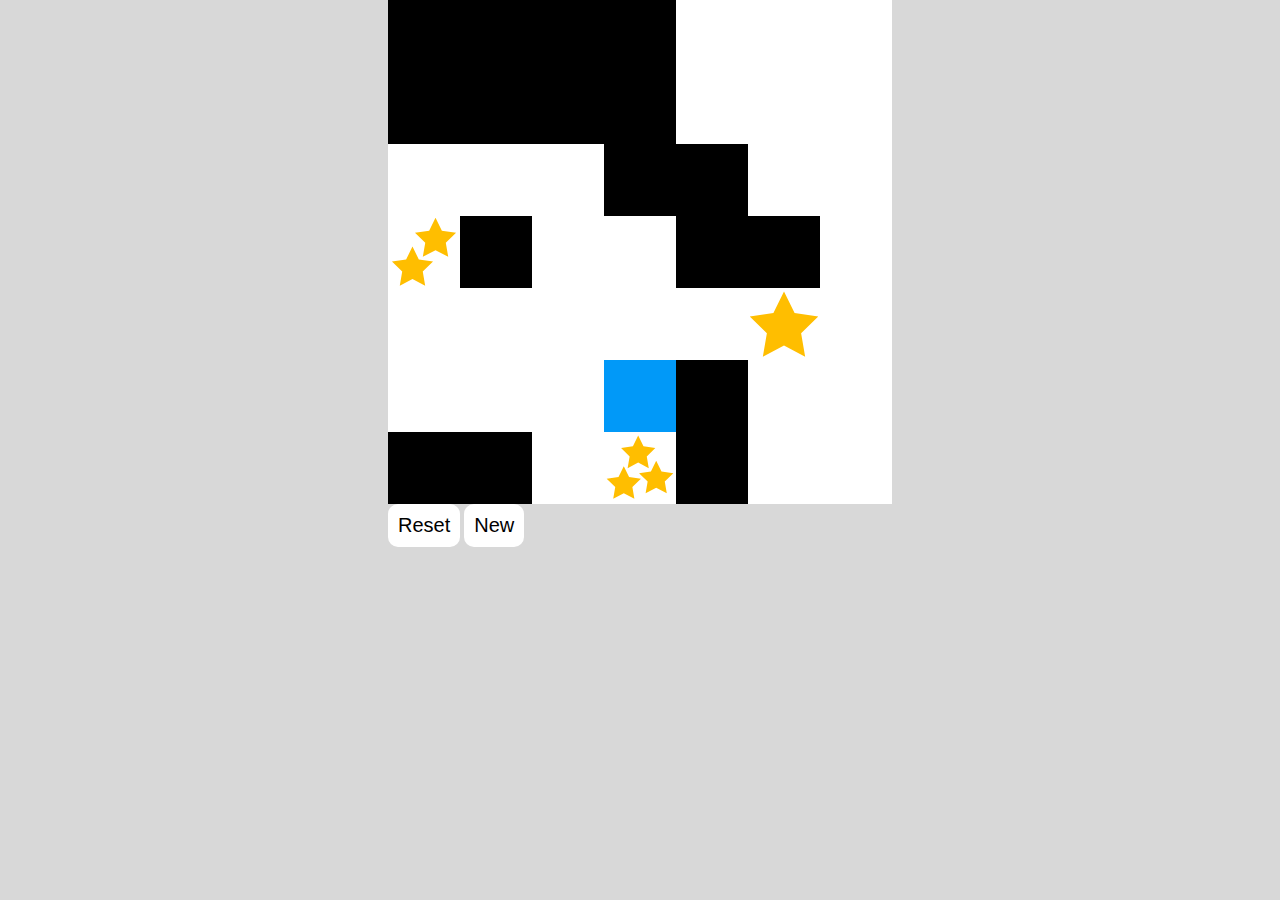
==== squishy.html @ 21991993 "Add Squishy" ====
<html>
	<head>
		<meta name="viewport" content="width=504, initial-scale=1">

		<title>Squishy</title>

		<script type='text/javascript' src='js/jquery-3.3.1.min.js'></script>
		<script type='text/javascript' src='js/touches.js'></script>
		<script type='text/javascript' src='js/anchor.js'></script>
		<script type='text/javascript' src='js/box.js'></script>
		<script type='text/javascript' src='js/map.js'></script>
		<script type='text/javascript' src='js/game.js'></script>
		<script type='text/javascript' src='js/squishy.js'></script>

		<link rel='stylesheet' href='style/main.css'/>
	</head>
	<body class='noselect'>
		<span class='center-content'>
			<canvas id='canvas' width=504 height=504></canvas><br/>
			<div class='control-buttons'>
				<!-- todo: make the buttons nicer -->
				<input id='reset-button' type='button' value='Reset'/>
				<input id='new-button' type='button' value='New'/>
			</div>
		</span>
	</body>
</html>
---- style/main.css ----
body {
	touch-action: none;
}
body,
html{
	overflow: auto;
	margin: 0;
	padding: 0;
	width: 100%;
	height: 100%;
	position: fixed;
	background-color: #d8d8d8;
	text-align: center;
}

.center-content {
	padding: 0;
	margin: 0 auto;
	display: inline-block;
}

.control-buttons {
	text-align: left;
}

input {
	padding: 10px;
	text-decoration: none;
	cursor: pointer;
	border: none;
	border-radius: 10px;
	background-color: white;
	font-size: 20;
}

.noselect {
  -webkit-touch-callout: none; /* iOS Safari */
    -webkit-user-select: none; /* Safari */
     -khtml-user-select: none; /* Konqueror HTML */
       -moz-user-select: none; /* Firefox */
        -ms-user-select: none; /* Internet Explorer/Edge */
            user-select: none; /* Non-prefixed version, currently
                                  supported by Chrome and Opera */
}
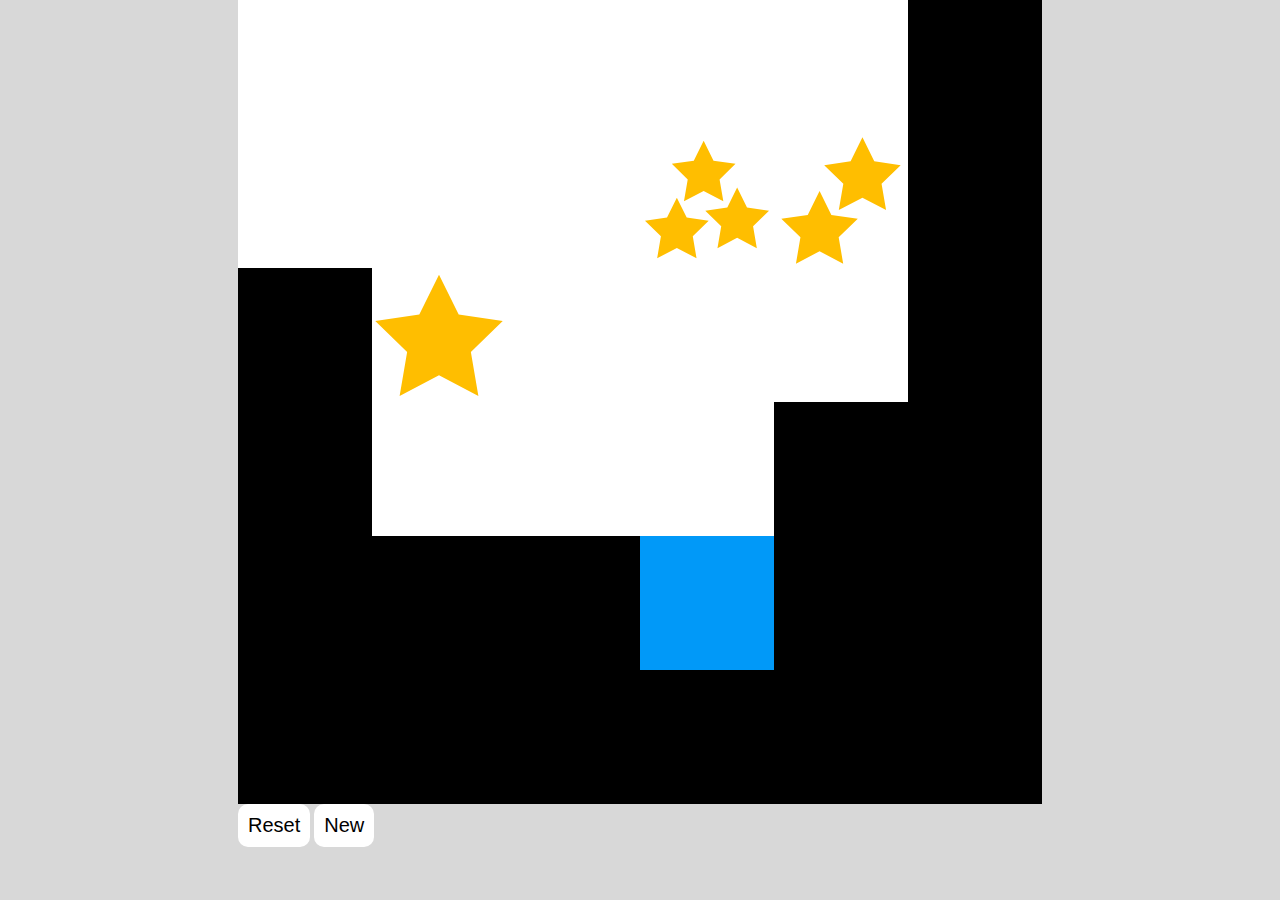
==== commit 72c64ad5: "Fix size" ====
--- a/squishy.html
+++ b/squishy.html
@@ -1,6 +1,6 @@
 <html>
 	<head>
-		<meta name="viewport" content="width=504, initial-scale=1">
+		<meta name="viewport" content="width=device-width, initial-scale=1">
 
 		<title>Squishy</title>
 
@@ -16,7 +16,7 @@
 	</head>
 	<body class='noselect'>
 		<span class='center-content'>
-			<canvas id='canvas' width=504 height=504></canvas><br/>
+			<canvas id='canvas'></canvas><br/>
 			<div class='control-buttons'>
 				<!-- todo: make the buttons nicer -->
 				<input id='reset-button' type='button' value='Reset'/>
@@ -24,4 +24,4 @@
 			</div>
 		</span>
 	</body>
-</html>+</html>
